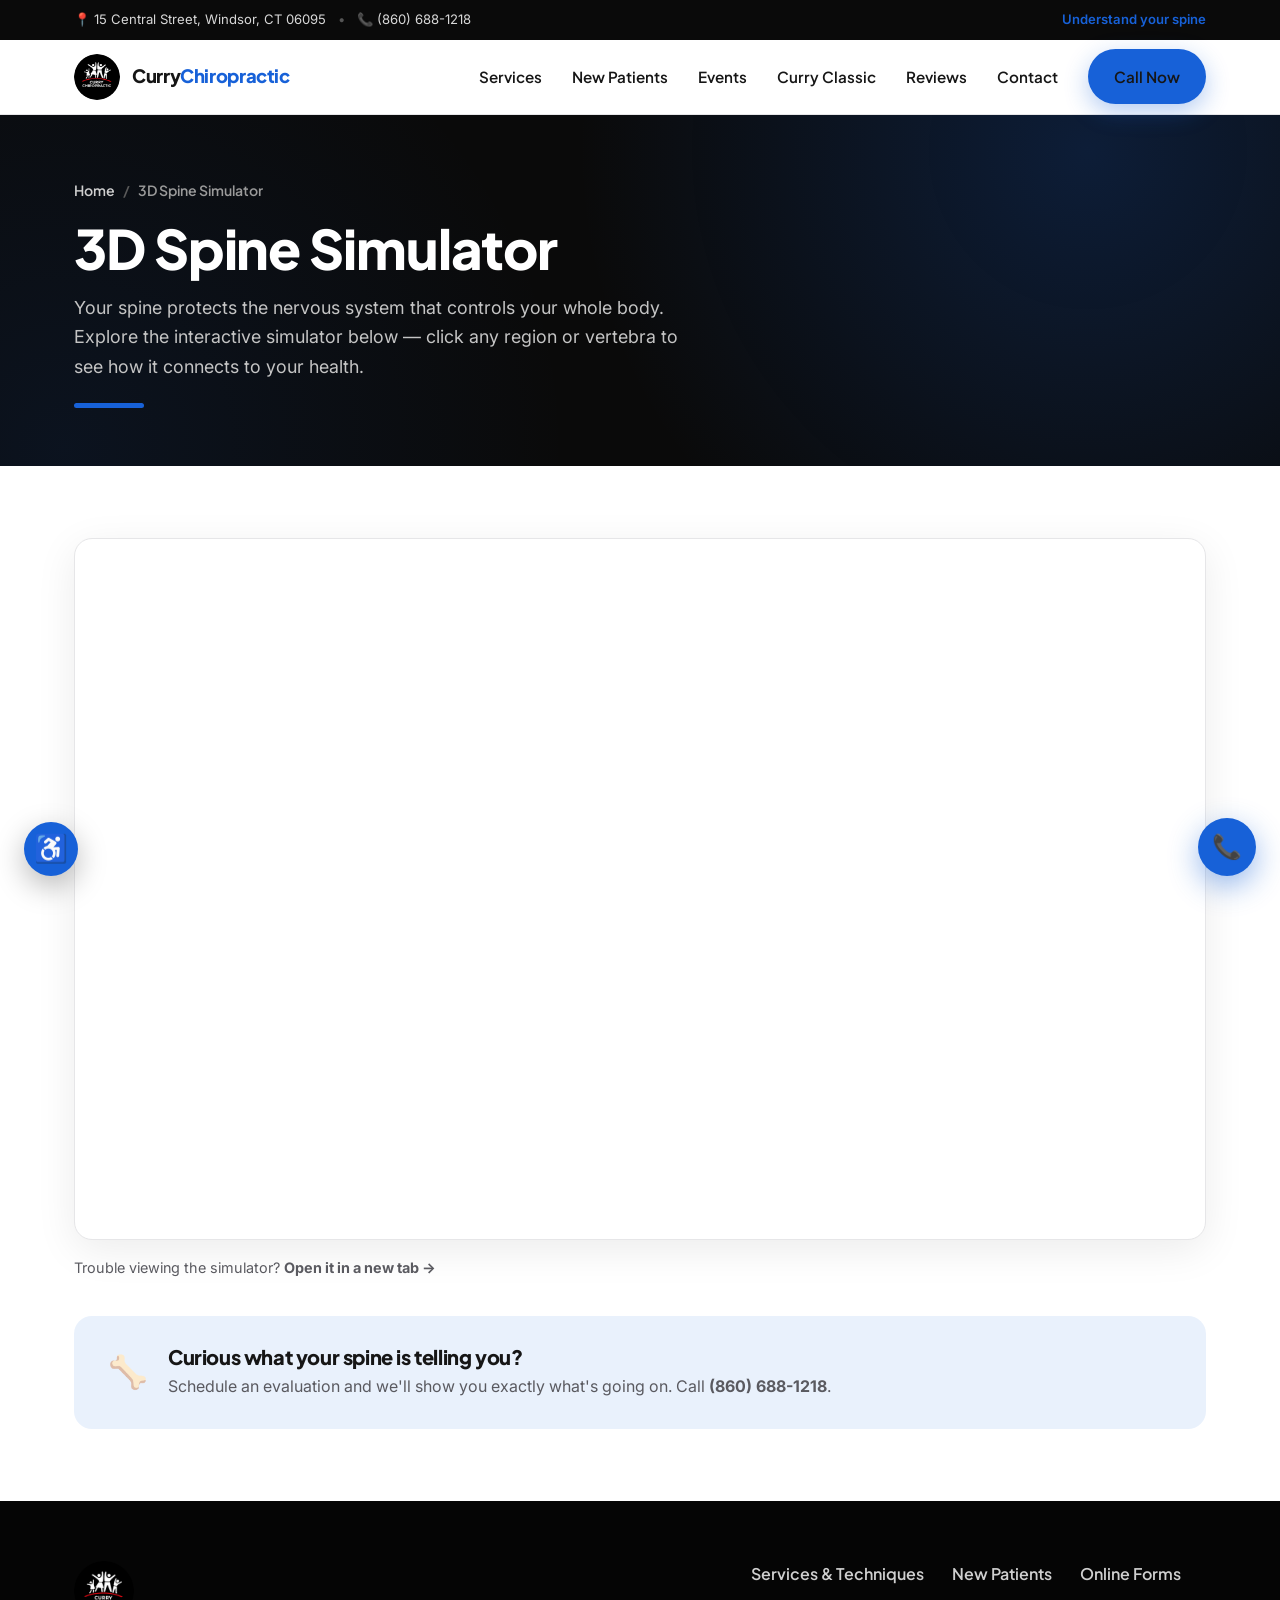
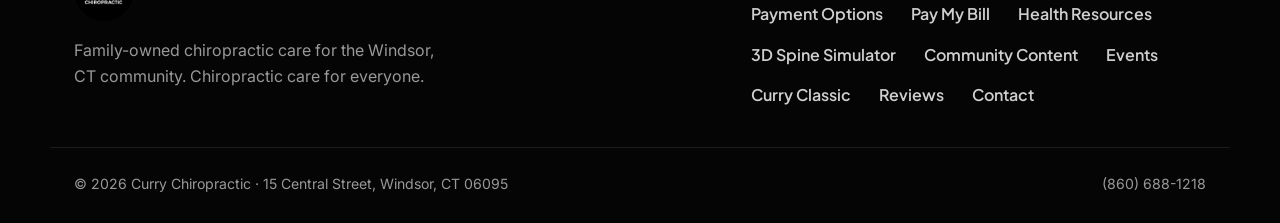
==== 3d-spine-simulator.html @ 6c2ccc53 "Add Services & Techniques, Health Resources, 3D Spine Simulator, Community Content pages - Services " ====
<!DOCTYPE html>
<html lang="en">
<head>
  <meta charset="UTF-8" />
  <meta name="viewport" content="width=device-width, initial-scale=1.0" />
  <title>3D Spine Simulator | Curry Chiropractic — Windsor, CT</title>
  <meta name="description" content="Explore the interactive 3D Spine Simulator from Curry Chiropractic in Windsor, CT. Click each vertebra to learn how the spine and nervous system connect to your overall health." />
  <meta name="theme-color" content="#000000" />
  <link rel="icon" type="image/png" href="assets/logo.png" />
  <link rel="preconnect" href="https://fonts.googleapis.com" />
  <link rel="preconnect" href="https://fonts.gstatic.com" crossorigin />
  <link href="https://fonts.googleapis.com/css2?family=Plus+Jakarta+Sans:wght@400;500;600;700;800&family=Inter:wght@400;500;600&display=swap" rel="stylesheet" />
  <link rel="stylesheet" href="styles.css" />
  <link rel="stylesheet" href="pages.css" />
</head>
<body>

  <div class="topbar">
    <div class="container topbar__inner">
      <span class="topbar__item">📍 15 Central Street, Windsor, CT 06095</span>
      <span class="topbar__sep">•</span>
      <a class="topbar__item" href="tel:+18606881218">📞 (860) 688-1218</a>
      <span class="topbar__hours">Understand your spine</span>
    </div>
  </div>

  <header class="nav" id="nav">
    <div class="container nav__inner">
      <a href="index.html" class="nav__brand" aria-label="Curry Chiropractic home">
        <img src="assets/logo.png" alt="Curry Chiropractic logo" class="nav__logo" />
        <span class="nav__brand-text">Curry<strong>Chiropractic</strong></span>
      </a>
      <nav class="nav__links" id="navLinks">
        <a href="services-techniques.html">Services</a>
        <a href="new-patient-center.html">New Patients</a>
        <a href="events.html">Events</a>
        <a href="curry-classic.html">Curry Classic</a>
        <a href="index.html#reviews">Reviews</a>
        <a href="index.html#contact">Contact</a>
        <a href="tel:+18606881218" class="btn btn--primary nav__cta">Call Now</a>
      </nav>
      <button class="nav__toggle" id="navToggle" aria-label="Toggle menu"><span></span><span></span><span></span></button>
    </div>
  </header>

  <section class="pagehero">
    <div class="container pagehero__inner">
      <div class="breadcrumb"><a href="index.html">Home</a><span>/</span>3D Spine Simulator</div>
      <h1>3D Spine Simulator</h1>
      <p>Your spine protects the nervous system that controls your whole body. Explore the interactive simulator below — click any region or vertebra to see how it connects to your health.</p>
      <div class="pagehero__bar"></div>
    </div>
  </section>

  <section class="pagebody">
    <div class="container">
      <div class="embed-frame reveal">
        <iframe
          title="Interactive 3D Spine Simulator"
          src="https://currychiroct.com/content/chiromatrix/3d_spine/nerve_chart/index.htm"
          loading="lazy" allowfullscreen></iframe>
      </div>
      <p class="embed-note reveal">
        Trouble viewing the simulator?
        <a href="https://currychiroct.com/content/chiromatrix/3d_spine/nerve_chart/index.htm" target="_blank" rel="noopener"><strong>Open it in a new tab →</strong></a>
      </p>

      <div class="benefit-band reveal" style="margin-top:36px">
        <span class="benefit-band__icon">🦴</span>
        <div>
          <h3>Curious what your spine is telling you?</h3>
          <p>Schedule an evaluation and we'll show you exactly what's going on. Call <a href="tel:+18606881218"><strong>(860) 688-1218</strong></a>.</p>
        </div>
      </div>
    </div>
  </section>

  <footer class="footer">
    <div class="container footer__inner">
      <div class="footer__brand">
        <img src="assets/logo.png" alt="Curry Chiropractic" class="footer__logo" />
        <p>Family-owned chiropractic care for the Windsor, CT community. Chiropractic care for everyone.</p>
      </div>
      <div class="footer__links">
        <a href="services-techniques.html">Services &amp; Techniques</a>
        <a href="new-patient-center.html">New Patients</a>
        <a href="forms.html">Online Forms</a>
        <a href="payment-options.html">Payment Options</a>
        <a href="https://simplecheckout.authorize.net/payment/CatalogPayment.aspx" target="_blank" rel="noopener">Pay My Bill</a>
        <a href="health-resources.html">Health Resources</a>
        <a href="3d-spine-simulator.html">3D Spine Simulator</a>
        <a href="community-content.html">Community Content</a>
        <a href="events.html">Events</a>
        <a href="curry-classic.html">Curry Classic</a>
        <a href="index.html#reviews">Reviews</a>
        <a href="index.html#contact">Contact</a>
      </div>
    </div>
    <div class="container footer__bottom">
      <span>© <span id="year"></span> Curry Chiropractic · 15 Central Street, Windsor, CT 06095</span>
      <span><a href="tel:+18606881218">(860) 688-1218</a></span>
    </div>
  </footer>

  <a href="tel:+18606881218" class="float-call" aria-label="Call Curry Chiropractic">📞</a>
  <script src="script.js"></script>
</body>
</html>
---- styles.css ----
/* ===========================================================
   Curry Chiropractic — Windsor, CT
   Brand: black + white + blue (accent)
   Note: --red* variables now hold the blue accent palette
   so existing class names keep working after the color swap.
   =========================================================== */

:root {
  --black: #0a0a0a;
  --ink: #161616;
  --white: #ffffff;
  --off: #f8f8f8;
  --paper: #f4f4f5;
  --red: #1761d8;
  --red-dark: #1149a8;
  --red-soft: #e9f1fc;
  --gray: #5a5a60;
  --line: #e6e6e8;
  --radius: 18px;
  --radius-sm: 12px;
  --shadow: 0 10px 40px rgba(0, 0, 0, 0.08);
  --shadow-lg: 0 24px 70px rgba(0, 0, 0, 0.14);
  --maxw: 1180px;
  --font: "Plus Jakarta Sans", system-ui, sans-serif;
  --font-body: "Inter", system-ui, sans-serif;
}

* { margin: 0; padding: 0; box-sizing: border-box; }

html { scroll-behavior: smooth; scroll-padding-top: 90px; }

body {
  font-family: var(--font-body);
  color: var(--ink);
  background: var(--white);
  line-height: 1.65;
  -webkit-font-smoothing: antialiased;
  overflow-x: hidden;
}

img { max-width: 100%; display: block; }
a { color: inherit; text-decoration: none; }

.container { width: 100%; max-width: var(--maxw); margin: 0 auto; padding: 0 24px; }
.text-red { color: var(--red); }

h1, h2, h3 { font-family: var(--font); line-height: 1.12; letter-spacing: -0.02em; font-weight: 800; }

/* ---------- Buttons ---------- */
.btn {
  display: inline-flex; align-items: center; justify-content: center; gap: 8px;
  font-family: var(--font); font-weight: 700; font-size: 0.97rem;
  padding: 13px 24px; border-radius: 999px; cursor: pointer;
  border: 2px solid transparent; transition: transform .2s ease, box-shadow .2s ease, background .2s ease, color .2s ease;
  white-space: nowrap;
}
.btn--lg { padding: 16px 30px; font-size: 1.05rem; }
.btn--primary { background: var(--red); color: #fff; box-shadow: 0 8px 24px rgba(23,97,216, 0.32); }
.btn--primary:hover { background: var(--red-dark); transform: translateY(-2px); box-shadow: 0 12px 30px rgba(23,97,216, 0.4); }
.btn--ghost { background: transparent; color: var(--ink); border-color: var(--line); }
.btn--ghost:hover { border-color: var(--ink); transform: translateY(-2px); }

/* ---------- Eyebrow ---------- */
.eyebrow {
  display: inline-flex; align-items: center; gap: 8px;
  font-family: var(--font); font-weight: 700; font-size: 0.8rem;
  letter-spacing: 0.08em; text-transform: uppercase; color: var(--red);
  margin-bottom: 16px;
}
.eyebrow--light { color: #fff; }
.eyebrow__dot { width: 8px; height: 8px; border-radius: 50%; background: var(--red); box-shadow: 0 0 0 4px var(--red-soft); }
.eyebrow--light .eyebrow__dot { box-shadow: 0 0 0 4px rgba(23,97,216,.25); }

/* ---------- Top bar ---------- */
.topbar { background: var(--black); color: #cfcfcf; font-size: 0.82rem; }
.topbar__inner { display: flex; align-items: center; gap: 12px; padding: 9px 24px; flex-wrap: wrap; }
.topbar__item { color: #d8d8d8; }
.topbar__item:hover { color: #fff; }
.topbar__sep { color: #555; }
.topbar__hours { margin-left: auto; color: var(--red); font-weight: 600; }

/* ---------- Nav ---------- */
.nav {
  position: sticky; top: 0; z-index: 100;
  background: rgba(255, 255, 255, 0.88); backdrop-filter: blur(14px);
  border-bottom: 1px solid var(--line); transition: box-shadow .3s ease;
}
.nav.scrolled { box-shadow: 0 6px 24px rgba(0,0,0,.07); }
.nav__inner { display: flex; align-items: center; justify-content: space-between; height: 74px; }
.nav__brand { display: flex; align-items: center; gap: 12px; }
.nav__logo { width: 46px; height: 46px; border-radius: 50%; }
.nav__brand-text { font-family: var(--font); font-weight: 800; font-size: 1.15rem; letter-spacing: -.02em; }
.nav__brand-text strong { color: var(--red); font-weight: 800; }
.nav__links { display: flex; align-items: center; gap: 30px; }
.nav__links a { font-family: var(--font); font-weight: 600; font-size: 0.95rem; color: var(--ink); transition: color .2s; }
.nav__links a:not(.nav__cta):hover { color: var(--red); }
.nav__cta { color: #fff; }
.nav__toggle { display: none; flex-direction: column; gap: 5px; background: none; border: none; cursor: pointer; padding: 8px; }
.nav__toggle span { width: 26px; height: 2.5px; background: var(--ink); border-radius: 2px; transition: .3s; }

/* ---------- Hero ---------- */
.hero { position: relative; padding: 80px 0 90px; overflow: hidden; background: var(--off); }
.hero__bg {
  position: absolute; inset: 0; z-index: 0;
  background:
    radial-gradient(circle at 85% 15%, rgba(23,97,216,.10), transparent 45%),
    radial-gradient(circle at 10% 90%, rgba(0,0,0,.05), transparent 40%);
}
.hero__inner { position: relative; z-index: 1; display: grid; grid-template-columns: 1.15fr .85fr; gap: 56px; align-items: center; }
.hero__title { font-size: clamp(2.6rem, 5.5vw, 4.2rem); margin-bottom: 22px; }
.hero__lead { font-size: 1.15rem; color: var(--gray); max-width: 540px; margin-bottom: 32px; }
.hero__actions { display: flex; gap: 14px; flex-wrap: wrap; margin-bottom: 44px; }
.hero__trust { display: flex; gap: 36px; flex-wrap: wrap; }
.hero__trust-item { display: flex; flex-direction: column; }
.hero__trust-item strong { font-family: var(--font); font-size: 1.9rem; color: var(--ink); line-height: 1; }
.hero__trust-item span { font-size: 0.85rem; color: var(--gray); margin-top: 4px; }

.hero__card {
  background: var(--black); color: #fff; border-radius: 24px; padding: 38px 34px;
  box-shadow: var(--shadow-lg); position: relative;
}
.hero__card::before { content: ""; position: absolute; top: -2px; left: 28px; right: 28px; height: 4px; background: var(--red); border-radius: 999px; }
.hero__logo { width: 72px; height: 72px; border-radius: 50%; margin-bottom: 20px; }
.hero__card h3 { font-size: 1.5rem; margin-bottom: 10px; }
.hero__card p { color: #bdbdbd; margin-bottom: 22px; }
.hero__card-list { list-style: none; display: flex; flex-direction: column; gap: 12px; }
.hero__card-list li { font-weight: 600; color: #f0f0f0; font-family: var(--font); font-size: .98rem; }

/* ---------- Strip ---------- */
.strip { background: var(--black); padding: 22px 0; }
.strip__inner { display: flex; align-items: center; gap: 22px; flex-wrap: wrap; }
.strip__inner > span { color: #888; font-weight: 600; font-family: var(--font); font-size: .9rem; text-transform: uppercase; letter-spacing: .06em; }
.strip__tags { display: flex; gap: 10px; flex-wrap: wrap; }
.strip__tags span {
  color: #fff; font-family: var(--font); font-weight: 600; font-size: .92rem;
  border: 1px solid #2c2c2c; padding: 7px 16px; border-radius: 999px; transition: .2s;
}
.strip__tags span:hover { border-color: var(--red); color: var(--red); }

/* ---------- Sections ---------- */
.section { padding: 96px 0; }
.section--alt { background: var(--off); }
.section__head { max-width: 680px; margin: 0 auto 56px; text-align: center; }
.section__title { font-size: clamp(2rem, 4vw, 3rem); margin-bottom: 16px; }
.section__sub { font-size: 1.12rem; color: var(--gray); }

/* ---------- Grid + Cards ---------- */
.grid { display: grid; gap: 24px; }
.grid--3 { grid-template-columns: repeat(3, 1fr); }
.grid--4 { grid-template-columns: repeat(4, 1fr); }

.card {
  background: var(--white); border: 1px solid var(--line); border-radius: var(--radius);
  padding: 34px 30px; transition: transform .25s ease, box-shadow .25s ease, border-color .25s ease;
}
.card:hover { transform: translateY(-6px); box-shadow: var(--shadow); border-color: transparent; }
.card__icon {
  width: 58px; height: 58px; display: grid; place-items: center; font-size: 1.6rem;
  background: var(--red-soft); border-radius: 14px; margin-bottom: 20px;
}
.card h3 { font-size: 1.3rem; margin-bottom: 10px; }
.card p { color: var(--gray); }

/* ---------- Steps ---------- */
.steps { display: grid; grid-template-columns: repeat(2, 1fr); gap: 22px; max-width: 940px; margin: 0 auto; }
.step {
  display: flex; gap: 20px; background: var(--white); border: 1px solid var(--line);
  border-radius: var(--radius); padding: 26px 28px; transition: transform .25s, box-shadow .25s;
}
.step:hover { transform: translateY(-4px); box-shadow: var(--shadow); }
.step__num {
  font-family: var(--font); font-weight: 800; font-size: 1.25rem; color: var(--red);
  background: var(--red-soft); width: 54px; height: 54px; border-radius: 14px;
  display: grid; place-items: center; flex-shrink: 0;
}
.step h3 { font-size: 1.18rem; margin-bottom: 6px; }
.step p { color: var(--gray); font-size: .98rem; }

/* ---------- Phases ---------- */
.phase {
  background: var(--white); border: 1px solid var(--line); border-radius: var(--radius);
  padding: 38px 32px; position: relative; overflow: hidden; transition: transform .25s, box-shadow .25s;
}
.phase:hover { transform: translateY(-6px); box-shadow: var(--shadow); }
.phase__tag {
  display: inline-block; font-family: var(--font); font-weight: 700; font-size: .8rem;
  letter-spacing: .06em; text-transform: uppercase; color: var(--red);
  background: var(--red-soft); padding: 6px 14px; border-radius: 999px; margin-bottom: 18px;
}
.phase h3 { font-size: 1.6rem; margin-bottom: 12px; }
.phase p { color: var(--gray); }
.phase--accent { background: var(--black); color: #fff; border-color: var(--black); }
.phase--accent .phase__tag { background: rgba(23,97,216,.2); color: #6fa8ff; }
.phase--accent p { color: #bdbdbd; }

/* ---------- Doctors ---------- */
.doctor {
  background: var(--white); border: 1px solid var(--line); border-radius: var(--radius);
  padding: 32px 24px; text-align: center; transition: transform .25s, box-shadow .25s;
}
.doctor:hover { transform: translateY(-6px); box-shadow: var(--shadow); }
.doctor__avatar {
  width: 84px; height: 84px; border-radius: 50%; margin: 0 auto 18px;
  display: grid; place-items: center; font-family: var(--font); font-weight: 800; font-size: 1.5rem;
  color: #fff; background: linear-gradient(135deg, var(--black), #333);
  position: relative;
}
.doctor__avatar::after { content: ""; position: absolute; inset: -4px; border-radius: 50%; border: 2px solid var(--red); opacity: .35; }
.doctor__avatar--sm { width: 56px; height: 56px; font-size: 1.05rem; margin: 0; flex-shrink: 0; }
.doctor h3 { font-size: 1.18rem; margin-bottom: 4px; }
.doctor__role { color: var(--gray); font-size: .92rem; }
.doctor-note {
  display: flex; align-items: center; gap: 18px; max-width: 640px; margin: 34px auto 0;
  background: var(--white); border: 1px solid var(--line); border-radius: var(--radius); padding: 22px 26px;
}
.doctor-note p { color: var(--gray); }
.doctor-note strong { color: var(--ink); }

/* ---------- Reviews ---------- */
.reviews { columns: 3; column-gap: 24px; }
.review {
  break-inside: avoid; background: var(--white); border: 1px solid var(--line);
  border-radius: var(--radius); padding: 28px 26px; margin-bottom: 24px;
}
.review__stars { color: var(--red); letter-spacing: 2px; margin-bottom: 12px; }
.review blockquote { font-size: 1.02rem; color: var(--ink); margin-bottom: 14px; }
.review figcaption { font-family: var(--font); font-weight: 700; color: var(--gray); font-size: .92rem; }

/* ---------- Contact ---------- */
.section--dark { background: var(--black); color: #fff; }
.section--dark .section__title { color: #fff; }
.contact__inner { display: grid; grid-template-columns: 1.2fr .8fr; gap: 50px; align-items: start; }
.contact__lead { color: #bdbdbd; font-size: 1.1rem; margin: 8px 0 28px; max-width: 480px; }
.contact__rows { display: flex; flex-direction: column; gap: 12px; margin-bottom: 30px; }
.contact__row {
  display: flex; align-items: center; gap: 16px; background: #161616; border: 1px solid #262626;
  border-radius: var(--radius-sm); padding: 16px 20px; transition: .2s;
}
.contact__row:hover { border-color: var(--red); transform: translateX(4px); }
.contact__icon { font-size: 1.3rem; }
.contact__row strong { display: block; font-family: var(--font); font-size: .82rem; text-transform: uppercase; letter-spacing: .05em; color: #888; }
.contact__row span { color: #fff; }
.contact__row strong + span { font-weight: 500; }

.contact__hours { background: #161616; border: 1px solid #262626; border-radius: var(--radius); padding: 30px 30px; }
.contact__hours h3 { color: #fff; font-size: 1.35rem; margin-bottom: 18px; }
.hours { list-style: none; }
.hours li { display: flex; justify-content: space-between; gap: 16px; padding: 11px 0; border-bottom: 1px solid #242424; font-size: .96rem; }
.hours li:last-child { border-bottom: none; }
.hours li span:first-child { color: #c8c8c8; font-family: var(--font); font-weight: 600; }
.hours li span:last-child { color: #fff; }
.hours--closed span:last-child { color: var(--red); font-weight: 600; }

/* ---------- Map ---------- */
.map { margin-top: 40px; }
.map iframe { display: block; width: 100%; border-radius: var(--radius); border: 1px solid #262626; filter: grayscale(.15); }
.map__link { display: inline-flex; align-items: center; gap: 6px; margin-top: 16px; font-family: var(--font); font-weight: 700; color: #fff; }
.map__link:hover { color: var(--red); }

/* ---------- Footer ---------- */
.footer { background: #050505; color: #999; padding: 60px 0 28px; }
.footer__inner { display: grid; grid-template-columns: 1.4fr 1fr; gap: 40px; padding-bottom: 38px; border-bottom: 1px solid #1c1c1c; }
.footer__brand { display: flex; flex-direction: column; gap: 16px; max-width: 380px; }
.footer__logo { width: 60px; height: 60px; border-radius: 50%; }
.footer__links { display: flex; flex-wrap: wrap; gap: 14px 28px; align-content: start; }
.footer__links a { font-family: var(--font); font-weight: 600; color: #cfcfcf; transition: .2s; }
.footer__links a:hover { color: var(--red); }
.footer__bottom { display: flex; justify-content: space-between; gap: 16px; flex-wrap: wrap; padding-top: 24px; font-size: .88rem; }
.footer__bottom a:hover { color: #fff; }

/* ---------- Floating call ---------- */
.float-call {
  position: fixed; bottom: 24px; right: 24px; z-index: 90;
  width: 58px; height: 58px; border-radius: 50%; background: var(--red); color: #fff;
  display: grid; place-items: center; font-size: 1.5rem; box-shadow: 0 10px 30px rgba(23,97,216,.45);
  animation: pulse 2.4s infinite;
}
@keyframes pulse { 0%,100% { box-shadow: 0 10px 30px rgba(23,97,216,.45);} 50% { box-shadow: 0 10px 40px rgba(23,97,216,.7);} }

/* ---------- Reveal animation ---------- */
.reveal { opacity: 0; transform: translateY(28px); transition: opacity .7s ease, transform .7s ease; }
.reveal.in { opacity: 1; transform: none; }

/* ===========================================================
   Accessibility widget
   =========================================================== */
.a11y-btn {
  position: fixed; bottom: 24px; left: 24px; z-index: 95;
  width: 54px; height: 54px; border-radius: 50%; border: none; cursor: pointer;
  background: var(--red); color: #fff; font-size: 1.7rem; line-height: 1;
  display: grid; place-items: center; box-shadow: 0 10px 30px rgba(0,0,0,.28);
  transition: background .2s, transform .2s;
}
.a11y-btn:hover { background: var(--red-dark); transform: translateY(-2px); }
.a11y-btn:focus-visible { outline: 3px solid #fff; outline-offset: 3px; }

.a11y-panel {
  position: fixed; bottom: 88px; left: 24px; z-index: 96;
  width: 320px; max-width: calc(100vw - 40px);
  background: #fff; border: 1px solid var(--line); border-radius: 18px;
  box-shadow: var(--shadow-lg); padding: 20px; display: none;
}
.a11y-panel.open { display: block; }
.a11y-panel h2 { font-family: var(--font); font-size: 1.1rem; display: flex; align-items: center; gap: 8px; }
.a11y-panel .a11y-sub { font-size: .82rem; color: var(--gray); margin: 2px 0 16px; }
.a11y-close { position: absolute; top: 14px; right: 14px; background: none; border: none; font-size: 1.3rem; line-height: 1; cursor: pointer; color: var(--gray); }
.a11y-close:hover { color: var(--ink); }
.a11y-grid { display: grid; grid-template-columns: 1fr 1fr; gap: 9px; }
.a11y-opt {
  display: flex; flex-direction: column; align-items: center; gap: 7px; text-align: center;
  background: #f6f7f9; border: 1.5px solid var(--line); border-radius: 12px; padding: 13px 8px;
  font-family: var(--font); font-weight: 600; font-size: .8rem; color: var(--ink); cursor: pointer; transition: .15s;
}
.a11y-opt:hover { border-color: var(--red); }
.a11y-opt:focus-visible { outline: 2px solid var(--red); outline-offset: 2px; }
.a11y-opt .ic { font-size: 1.35rem; line-height: 1; }
.a11y-opt.active { background: var(--red-soft); border-color: var(--red); color: var(--red-dark); }
.a11y-reset {
  grid-column: 1 / -1; background: var(--black); color: #fff; border: none; border-radius: 12px;
  padding: 12px; font-family: var(--font); font-weight: 700; font-size: .9rem; cursor: pointer; margin-top: 4px;
}
.a11y-reset:hover { background: #000; }

/* ---- States applied to <html> ---- */
html.a11y-text-1 { font-size: 112.5%; }
html.a11y-text-2 { font-size: 125%; }
html.a11y-text-3 { font-size: 140%; }

html.a11y-contrast { --gray: #1b1b1b; --line: #6a6a6a; }
html.a11y-contrast body { color: #000; }
html.a11y-contrast a:not(.btn) { text-decoration: underline; }
html.a11y-contrast :is(.card,.step,.phase,.doctor,.tier,.hubcard,.eventcard,.formcard,.review,.callout) { border-color: #333; }

html.a11y-links a:not(.btn):not(.nav__brand):not(.float-call):not(.a11y-btn) {
  text-decoration: underline; text-underline-offset: 3px; text-decoration-thickness: 2px;
}

html.a11y-readable, html.a11y-readable * { font-family: Verdana, Tahoma, "Segoe UI", sans-serif !important; letter-spacing: .012em; }
html.a11y-readable body { line-height: 1.85; }

html.a11y-motion *, html.a11y-motion *::before, html.a11y-motion *::after {
  animation: none !important; transition: none !important; scroll-behavior: auto !important;
}
html.a11y-motion .reveal { opacity: 1 !important; transform: none !important; }

html.a11y-cursor, html.a11y-cursor * {
  cursor: url("data:image/svg+xml,%3Csvg xmlns='http://www.w3.org/2000/svg' width='40' height='40' viewBox='0 0 24 24'%3E%3Cpath d='M4 1l16 11-7 1.2L17 22l-3.2 1.3L10 15l-6 5z' fill='%23000' stroke='%23fff' stroke-width='1.2'/%3E%3C/svg%3E") 4 2, auto !important;
}

@media (max-width: 760px) {
  .a11y-btn { width: 48px; height: 48px; font-size: 1.5rem; bottom: 20px; left: 16px; }
  .a11y-panel { bottom: 78px; left: 16px; }
}

/* ---------- Responsive ---------- */
@media (max-width: 980px) {
  .hero__inner { grid-template-columns: 1fr; gap: 40px; }
  .hero__visual { max-width: 460px; }
  .grid--4 { grid-template-columns: repeat(2, 1fr); }
  .contact__inner { grid-template-columns: 1fr; }
  .reviews { columns: 2; }
  .footer__inner { grid-template-columns: 1fr; }
}
@media (max-width: 760px) {
  .nav__links {
    position: fixed; top: 74px; left: 0; right: 0;
    flex-direction: column; align-items: stretch; gap: 0;
    background: #fff; border-bottom: 1px solid var(--line);
    padding: 12px 24px 22px; transform: translateY(-130%); transition: transform .35s ease; box-shadow: var(--shadow);
  }
  .nav__links.open { transform: translateY(0); }
  .nav__links a { padding: 14px 0; border-bottom: 1px solid var(--line); }
  .nav__cta { margin-top: 12px; border-bottom: none !important; text-align: center; }
  .nav__toggle { display: flex; }
  .nav__toggle.open span:nth-child(1) { transform: translateY(7.5px) rotate(45deg); }
  .nav__toggle.open span:nth-child(2) { opacity: 0; }
  .nav__toggle.open span:nth-child(3) { transform: translateY(-7.5px) rotate(-45deg); }
  .grid--3, .grid--4, .steps { grid-template-columns: 1fr; }
  .reviews { columns: 1; }
  .section { padding: 70px 0; }
  .topbar__inner { font-size: .76rem; }
  .topbar__hours { display: none; }
  .hero { padding: 56px 0 70px; }
}
---- pages.css ----
/* ===========================================================
   Curry Chiropractic — Sub-page styles (loaded after styles.css)
   =========================================================== */

/* ---------- Page banner ---------- */
.pagehero {
  position: relative; background: var(--black); color: #fff;
  padding: 64px 0 58px; overflow: hidden;
}
.pagehero::before {
  content: ""; position: absolute; inset: 0;
  background:
    radial-gradient(circle at 85% 10%, rgba(23,97,216,.22), transparent 45%),
    radial-gradient(circle at 5% 95%, rgba(23,97,216,.10), transparent 40%);
}
.pagehero__inner { position: relative; z-index: 1; }
.breadcrumb { font-size: .88rem; color: #9a9a9a; font-family: var(--font); font-weight: 600; margin-bottom: 16px; }
.breadcrumb a { color: #cfcfcf; }
.breadcrumb a:hover { color: var(--red); }
.breadcrumb span { color: #5a5a5a; margin: 0 8px; }
.pagehero h1 { font-size: clamp(2.2rem, 4.5vw, 3.4rem); margin-bottom: 14px; }
.pagehero p { color: #c4c4c4; font-size: 1.12rem; max-width: 620px; }
.pagehero__bar { width: 70px; height: 5px; background: var(--red); border-radius: 999px; margin-top: 22px; }

/* ---------- Generic page body ---------- */
.pagebody { padding: 72px 0; }
.prose { max-width: 760px; }
.prose h2 { font-size: 1.7rem; margin: 38px 0 14px; }
.prose h2:first-child { margin-top: 0; }
.prose p { color: var(--gray); margin-bottom: 16px; font-size: 1.05rem; }
.lead { font-size: 1.2rem !important; color: var(--ink) !important; }

/* ---------- Hub cards (New Patient Center) ---------- */
.hubgrid { display: grid; grid-template-columns: repeat(3, 1fr); gap: 24px; margin-top: 8px; }
.hubcard {
  display: flex; flex-direction: column; gap: 12px;
  background: #fff; border: 1px solid var(--line); border-radius: var(--radius);
  padding: 34px 30px; transition: transform .25s, box-shadow .25s, border-color .25s;
}
.hubcard:hover { transform: translateY(-6px); box-shadow: var(--shadow); border-color: transparent; }
.hubcard__icon { width: 58px; height: 58px; display: grid; place-items: center; font-size: 1.6rem; background: var(--red-soft); border-radius: 14px; }
.hubcard h3 { font-size: 1.3rem; }
.hubcard p { color: var(--gray); flex: 1; }
.hubcard__link { font-family: var(--font); font-weight: 700; color: var(--red); }
.hubcard__link::after { content: " →"; }

/* ---------- Info / callout ---------- */
.callout {
  display: flex; gap: 16px; align-items: flex-start;
  background: var(--red-soft); border: 1px solid #cfe0f7; border-left: 4px solid var(--red);
  border-radius: var(--radius-sm); padding: 22px 24px; margin: 28px 0;
}
.callout__icon { font-size: 1.4rem; }
.callout h3 { font-size: 1.1rem; margin-bottom: 4px; }
.callout p { color: var(--gray); margin: 0; font-size: 1rem; }

/* ---------- Steps list (numbered) ---------- */
.numlist { list-style: none; counter-reset: n; display: grid; gap: 16px; margin: 24px 0; }
.numlist li { counter-increment: n; display: flex; gap: 16px; align-items: flex-start; }
.numlist li::before {
  content: counter(n); flex-shrink: 0; width: 38px; height: 38px; border-radius: 10px;
  background: var(--black); color: #fff; font-family: var(--font); font-weight: 800;
  display: grid; place-items: center; font-size: 1rem;
}
.numlist li strong { font-family: var(--font); }
.numlist li span { color: var(--gray); }

/* ---------- Forms ---------- */
.formwrap { display: grid; grid-template-columns: 1fr 320px; gap: 40px; align-items: start; }
.formcard {
  background: #fff; border: 1px solid var(--line); border-radius: var(--radius);
  padding: 36px 36px 30px; box-shadow: var(--shadow);
}
.formcard h2 { font-size: 1.5rem; margin-bottom: 6px; }
.formcard > p { color: var(--gray); margin-bottom: 26px; }
.fieldset { border: none; margin-bottom: 28px; }
.fieldset > legend { font-family: var(--font); font-weight: 800; font-size: 1.05rem; color: var(--ink); padding: 0; margin-bottom: 16px; display: flex; align-items: center; gap: 10px; }
.fieldset > legend::before { content: ""; width: 22px; height: 3px; background: var(--red); border-radius: 999px; }
.frow { display: grid; grid-template-columns: 1fr 1fr; gap: 16px; margin-bottom: 16px; }
.frow--3 { grid-template-columns: 1fr 1fr 1fr; }
.frow--full { grid-template-columns: 1fr; }
.field { display: flex; flex-direction: column; gap: 6px; }
.field label { font-family: var(--font); font-weight: 600; font-size: .88rem; color: var(--ink); }
.field input, .field select, .field textarea {
  font-family: var(--font-body); font-size: .98rem; color: var(--ink);
  padding: 12px 14px; border: 1.5px solid var(--line); border-radius: 10px; background: #fff; transition: border-color .2s, box-shadow .2s;
  width: 100%;
}
.field input:focus, .field select:focus, .field textarea:focus { outline: none; border-color: var(--red); box-shadow: 0 0 0 3px var(--red-soft); }
.field textarea { resize: vertical; min-height: 90px; }
.checks { display: flex; flex-wrap: wrap; gap: 10px 18px; }
.check { display: flex; align-items: center; gap: 8px; font-size: .95rem; color: var(--ink); font-family: var(--font-body); }
.check input { width: 17px; height: 17px; accent-color: var(--red); }
.form__actions { display: flex; gap: 14px; flex-wrap: wrap; margin-top: 8px; }
.form__note { font-size: .86rem; color: var(--gray); margin-top: 14px; }
.required { color: var(--red); }

.formside { position: sticky; top: 100px; display: flex; flex-direction: column; gap: 18px; }
.sidecard { background: var(--black); color: #fff; border-radius: var(--radius); padding: 28px 26px; }
.sidecard h3 { font-size: 1.2rem; margin-bottom: 12px; }
.sidecard ul { list-style: none; display: grid; gap: 10px; }
.sidecard li { color: #c8c8c8; font-size: .95rem; display: flex; gap: 8px; }
.sidecard li::before { content: "→"; color: var(--red); }
.sidecard a.btn { width: 100%; margin-top: 6px; }

.formsuccess {
  display: none; background: #ecfbf0; border: 1px solid #b9e8c6; border-radius: var(--radius);
  padding: 22px 24px; color: #15803d; font-family: var(--font); font-weight: 600;
}
.formsuccess.show { display: block; }

/* ---------- Events ---------- */
.eventcard {
  display: grid; grid-template-columns: 120px 1fr auto; gap: 26px; align-items: center;
  background: #fff; border: 1px solid var(--line); border-radius: var(--radius);
  padding: 28px 30px; margin-bottom: 20px; transition: transform .25s, box-shadow .25s;
}
.eventcard:hover { transform: translateY(-4px); box-shadow: var(--shadow); }
.eventcard__date {
  text-align: center; background: var(--black); color: #fff; border-radius: 14px; padding: 14px 6px;
}
.eventcard__date .m { display: block; font-family: var(--font); font-weight: 700; font-size: .82rem; letter-spacing: .08em; text-transform: uppercase; color: var(--red); }
.eventcard__date .d { display: block; font-family: var(--font); font-weight: 800; font-size: 2rem; line-height: 1; }
.eventcard__date .y { display: block; font-size: .8rem; color: #9a9a9a; margin-top: 2px; }
.eventcard__body h3 { font-size: 1.35rem; margin-bottom: 6px; }
.eventcard__body p { color: var(--gray); }
.eventcard__meta { font-family: var(--font); font-weight: 600; font-size: .9rem; color: var(--gray); margin-top: 8px; }
.eventcard__cta { white-space: nowrap; }

.gallery { display: grid; grid-template-columns: repeat(auto-fill, minmax(190px, 1fr)); gap: 16px; margin-top: 24px; }
.gallery__item {
  aspect-ratio: 4/3; border-radius: 14px; display: grid; place-items: center; text-align: center;
  background: linear-gradient(135deg, #1a1a1a, #2e2e2e); color: #fff; padding: 16px;
  font-family: var(--font); font-weight: 700; border: 1px solid #2c2c2c;
}
.gallery__item span { display: block; }
.gallery__item .yr { color: var(--red); font-size: .8rem; letter-spacing: .06em; margin-top: 6px; }

/* ---------- Curry Classic ---------- */
.classic-hero { background: linear-gradient(135deg, #0a0a0a 0%, #06101f 100%); }
.classic-badge {
  display: inline-flex; align-items: center; gap: 8px; background: rgba(23,97,216,.16);
  border: 1px solid rgba(23,97,216,.4); color: #6fa8ff; border-radius: 999px;
  padding: 7px 16px; font-family: var(--font); font-weight: 700; font-size: .82rem;
  letter-spacing: .05em; text-transform: uppercase; margin-bottom: 18px;
}
.classic-meta { display: flex; flex-wrap: wrap; gap: 14px; margin-top: 26px; }
.classic-meta__item {
  display: flex; align-items: center; gap: 10px; background: rgba(255,255,255,.06);
  border: 1px solid rgba(255,255,255,.12); border-radius: 12px; padding: 12px 18px;
  color: #fff; font-family: var(--font); font-weight: 600; font-size: .95rem;
}
.classic-meta__item .ico { font-size: 1.1rem; }

.schedule { display: grid; gap: 0; max-width: 560px; }
.sched {
  display: grid; grid-template-columns: 110px 1fr; gap: 22px; padding: 18px 0;
  border-bottom: 1px solid var(--line); align-items: baseline;
}
.sched:last-child { border-bottom: none; }
.sched__time { font-family: var(--font); font-weight: 800; color: var(--red); font-size: 1.05rem; }
.sched__what { font-family: var(--font); font-weight: 600; color: var(--ink); }
.sched__what small { display: block; font-weight: 400; color: var(--gray); font-family: var(--font-body); margin-top: 2px; }

.tiers { display: grid; grid-template-columns: repeat(3, 1fr); gap: 22px; margin-top: 8px; }
.tier {
  background: #fff; border: 1.5px solid var(--line); border-radius: var(--radius);
  padding: 30px 28px; display: flex; flex-direction: column; gap: 8px; transition: transform .25s, box-shadow .25s;
}
.tier:hover { transform: translateY(-5px); box-shadow: var(--shadow); }
.tier--feature { background: var(--black); color: #fff; border-color: var(--black); position: relative; }
.tier--feature::before { content: "Most Popular"; position: absolute; top: 16px; right: 16px; background: var(--red); color: #fff; font-family: var(--font); font-weight: 700; font-size: .72rem; padding: 4px 12px; border-radius: 999px; text-transform: uppercase; letter-spacing: .04em; }
.tier__name { font-family: var(--font); font-weight: 700; font-size: 1rem; color: var(--red); text-transform: uppercase; letter-spacing: .04em; }
.tier--feature .tier__name { color: #6fa8ff; }
.tier__price { font-family: var(--font); font-weight: 800; font-size: 2.4rem; line-height: 1; }
.tier__price span { font-size: 1rem; color: var(--gray); font-weight: 600; }
.tier--feature .tier__price span { color: #aaa; }
.tier__list { list-style: none; display: grid; gap: 9px; margin: 8px 0 18px; }
.tier__list li { color: var(--gray); font-size: .96rem; display: flex; gap: 8px; }
.tier__list li::before { content: "✓"; color: var(--red); font-weight: 800; }
.tier--feature .tier__list li { color: #cfcfcf; }
.tier .btn { margin-top: auto; }

.benefit-band {
  background: var(--red-soft); border-radius: var(--radius); padding: 30px 34px;
  display: flex; gap: 20px; align-items: center; flex-wrap: wrap; margin-top: 30px;
}
.benefit-band__icon { font-size: 2rem; }
.benefit-band h3 { font-size: 1.25rem; margin-bottom: 4px; }
.benefit-band p { color: var(--gray); margin: 0; }

/* ---------- Section heading (left aligned, sub-pages) ---------- */
.lhead { margin-bottom: 30px; }
.lhead h2 { font-size: clamp(1.7rem, 3vw, 2.3rem); }
.lhead p { color: var(--gray); font-size: 1.08rem; margin-top: 8px; max-width: 640px; }

/* ---------- Services & Techniques (detail rows) ---------- */
.svc { display: grid; grid-template-columns: 66px 1fr; gap: 24px; padding: 32px 0; border-bottom: 1px solid var(--line); align-items: start; }
.svc:last-child { border-bottom: none; }
.svc__icon { width: 66px; height: 66px; border-radius: 16px; background: var(--red-soft); display: grid; place-items: center; font-size: 1.8rem; }
.svc__tag { display: inline-block; font-family: var(--font); font-weight: 700; font-size: .72rem; text-transform: uppercase; letter-spacing: .05em; color: var(--red); background: var(--red-soft); padding: 4px 11px; border-radius: 999px; margin-bottom: 9px; }
.svc__body h3 { font-size: 1.4rem; margin-bottom: 8px; }
.svc__body p { color: var(--gray); }

/* ---------- Resource link groups ---------- */
.reslist { display: grid; grid-template-columns: repeat(2, 1fr); gap: 24px; margin-top: 8px; }
.resgroup { background: #fff; border: 1px solid var(--line); border-radius: var(--radius); padding: 30px; }
.resgroup h3 { font-size: 1.25rem; display: flex; align-items: center; gap: 10px; }
.resgroup .resgroup__sub { color: var(--gray); font-size: .92rem; margin: 4px 0 16px; }
.reslinks { list-style: none; display: grid; gap: 10px; }
.reslinks a { display: flex; align-items: center; gap: 10px; padding: 13px 16px; background: #f6f7f9; border: 1px solid var(--line); border-radius: 12px; font-family: var(--font); font-weight: 600; color: var(--ink); transition: .15s; }
.reslinks a:hover { border-color: var(--red); color: var(--red); transform: translateX(4px); }
.reslinks a::before { content: "🔗"; font-size: .95rem; }
.reslinks a .ext { margin-left: auto; color: var(--gray); font-weight: 400; font-size: .95rem; }

/* ---------- Embedded frame (3D spine) ---------- */
.embed-frame { border-radius: var(--radius); overflow: hidden; border: 1px solid var(--line); box-shadow: var(--shadow); background: #fff; }
.embed-frame iframe { display: block; width: 100%; height: 700px; border: 0; }
.embed-note { color: var(--gray); font-size: .9rem; margin-top: 16px; }

/* ---------- Community content / newsletters ---------- */
.articles { display: grid; grid-template-columns: repeat(3, 1fr); gap: 24px; }
.article { background: #fff; border: 1px solid var(--line); border-radius: var(--radius); overflow: hidden; display: flex; flex-direction: column; transition: transform .25s, box-shadow .25s; }
.article:hover { transform: translateY(-6px); box-shadow: var(--shadow); }
.article__top { height: 116px; background: linear-gradient(135deg, var(--red), var(--red-dark)); display: grid; place-items: center; font-size: 2.4rem; }
.article__body { padding: 24px; display: flex; flex-direction: column; gap: 8px; flex: 1; }
.article__cat { font-family: var(--font); font-weight: 700; font-size: .72rem; text-transform: uppercase; letter-spacing: .05em; color: var(--red); }
.article__body h3 { font-size: 1.18rem; }
.article__body p { color: var(--gray); font-size: .95rem; flex: 1; }

.signup { background: var(--black); color: #fff; border-radius: var(--radius); padding: 38px 40px; display: grid; grid-template-columns: 1fr auto; gap: 26px; align-items: center; margin-top: 38px; }
.signup h3 { font-size: 1.5rem; color: #fff; }
.signup p { color: #bdbdbd; margin-top: 6px; }
.signup form { display: flex; gap: 10px; flex-wrap: wrap; }
.signup input { padding: 14px 18px; border-radius: 999px; border: none; min-width: 250px; font-family: var(--font-body); font-size: .98rem; }
.signup .signup__ok { display: none; color: #7ee29a; font-family: var(--font); font-weight: 600; margin-top: 10px; }
.signup .signup__ok.show { display: block; }

/* ---------- Responsive ---------- */
@media (max-width: 900px) {
  .hubgrid, .tiers { grid-template-columns: 1fr; }
  .formwrap { grid-template-columns: 1fr; }
  .formside { position: static; }
  .frow, .frow--3 { grid-template-columns: 1fr; }
  .eventcard { grid-template-columns: 90px 1fr; }
  .eventcard__cta { grid-column: 1 / -1; }
  .sched { grid-template-columns: 90px 1fr; gap: 14px; }
  .reslist { grid-template-columns: 1fr; }
  .articles { grid-template-columns: 1fr 1fr; }
  .signup { grid-template-columns: 1fr; }
  .signup input { min-width: 0; flex: 1; }
}
@media (max-width: 620px) {
  .svc { grid-template-columns: 1fr; gap: 14px; }
  .articles { grid-template-columns: 1fr; }
  .embed-frame iframe { height: 540px; }
}

/* ---------- Print (forms) ---------- */
@media print {
  .topbar, .nav, .footer, .float-call, .formside, .pagehero p, .form__actions, .breadcrumb { display: none !important; }
  body { background: #fff; }
  .pagehero { background: #fff; color: #000; padding: 0 0 16px; border-bottom: 2px solid #000; }
  .pagehero::before { display: none; }
  .pagehero h1 { color: #000; }
  .formwrap { grid-template-columns: 1fr; }
  .formcard { box-shadow: none; border: none; padding: 0; }
  .field input, .field select, .field textarea { border: 1px solid #999; }
  .pagebody { padding: 16px 0; }
}
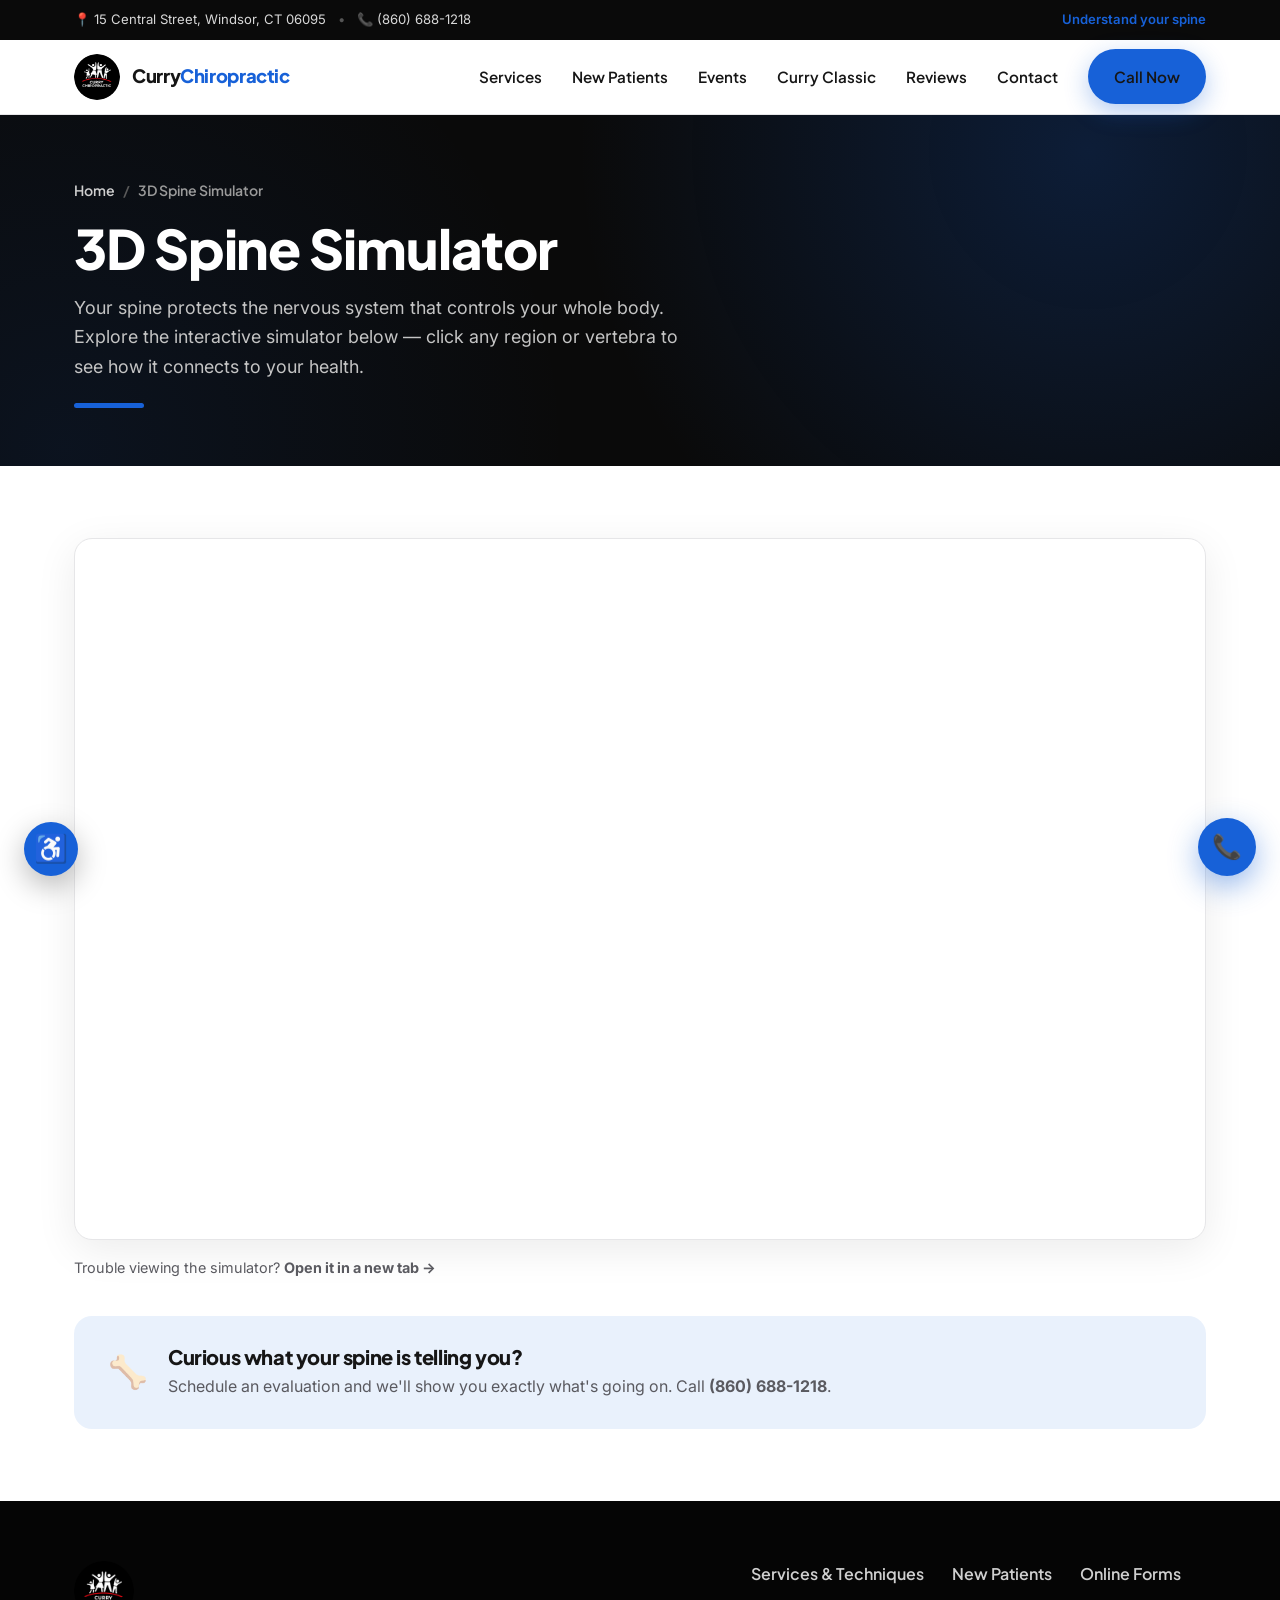
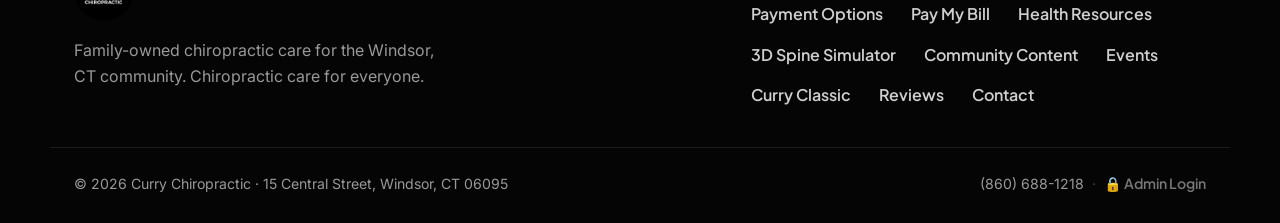
==== commit 22302d80: "Add Admin Login link (Chiromatrix portal) to footer on all pages Co-Authored-By: Claude Opus 4.8 <no" ====
--- a/3d-spine-simulator.html
+++ b/3d-spine-simulator.html
@@ -98,7 +98,7 @@
     </div>
     <div class="container footer__bottom">
       <span>© <span id="year"></span> Curry Chiropractic · 15 Central Street, Windsor, CT 06095</span>
-      <span><a href="tel:+18606881218">(860) 688-1218</a></span>
+      <span><a href="tel:+18606881218">(860) 688-1218</a> <span class="footer__dot">·</span> <a class="footer__admin" href="https://loginv2.chiromatrixbase.com/auth/realms/imatrix/protocol/openid-connect/auth?state=348983fdbe60304794e54c9e8119c701&amp;scope=openid%20email%20brand%20smbportalapi%20profile&amp;response_type=code&amp;approval_prompt=auto&amp;redirect_uri=https%3A%2F%2Fportal.chiromatrixbase.com%2Fsite%2Flogin&amp;client_id=smb-portal-chiromatrix" target="_blank" rel="noopener">🔒 Admin Login</a></span>
     </div>
   </footer>
 
--- a/styles.css
+++ b/styles.css
@@ -267,6 +267,9 @@
 .footer__links a:hover { color: var(--red); }
 .footer__bottom { display: flex; justify-content: space-between; gap: 16px; flex-wrap: wrap; padding-top: 24px; font-size: .88rem; }
 .footer__bottom a:hover { color: #fff; }
+.footer__dot { color: #444; margin: 0 4px; }
+.footer__admin { color: #777; font-family: var(--font); font-weight: 600; }
+.footer__admin:hover { color: var(--red); }
 
 /* ---------- Floating call ---------- */
 .float-call {
